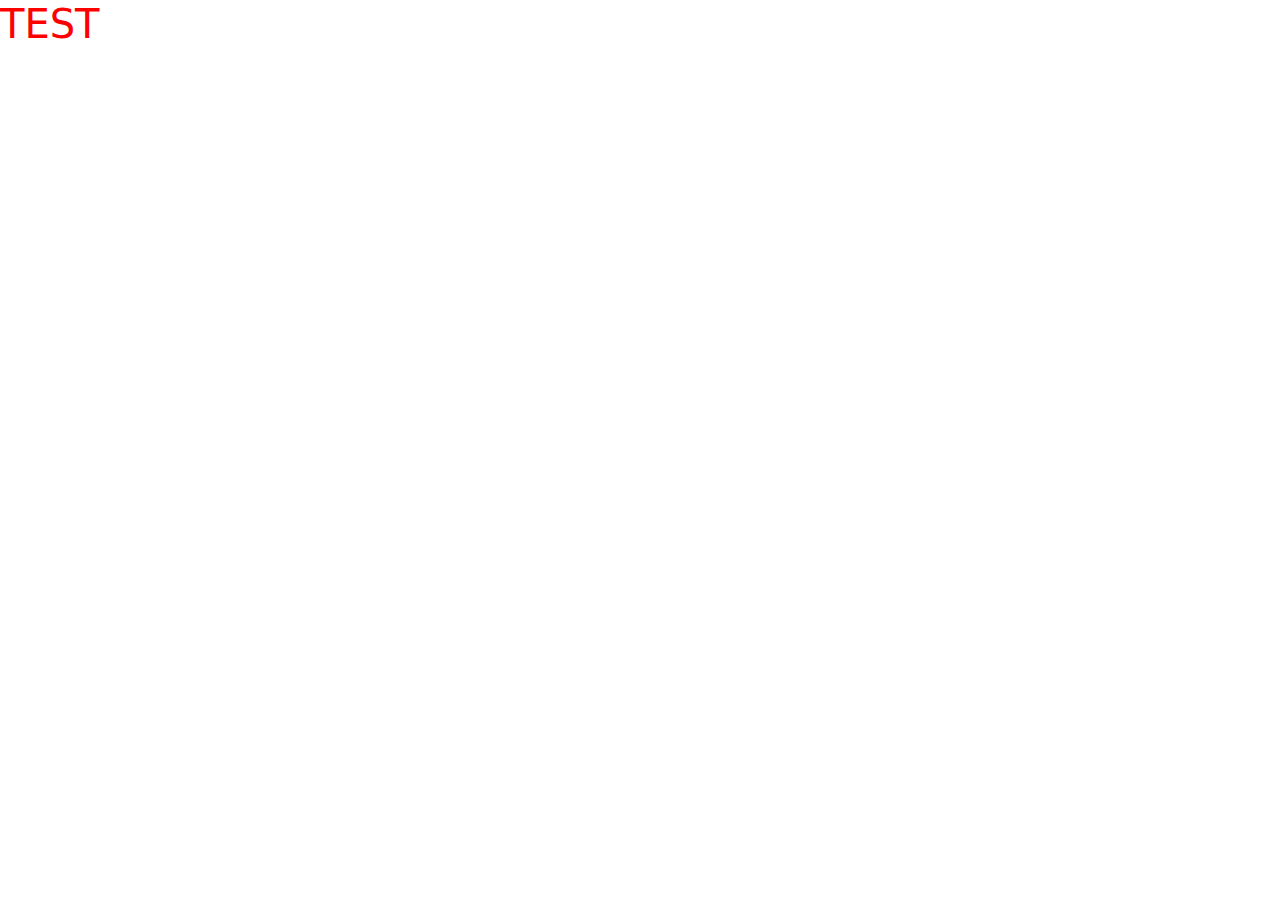
==== index.html @ 32180466 "22-05*1" ====
<!DOCTYPE html>
<html lang="fr">
<head>
    <meta charset="UTF-8">
    <title>Document</title>
    <link rel="stylesheet" href="css/bootstrap.css">
    <link rel="stylesheet" href="css/style.css">
</head>
<body>
<h1> TEST</h1>

</html>
---- css/style.css ----
h1{
    color: red;
}
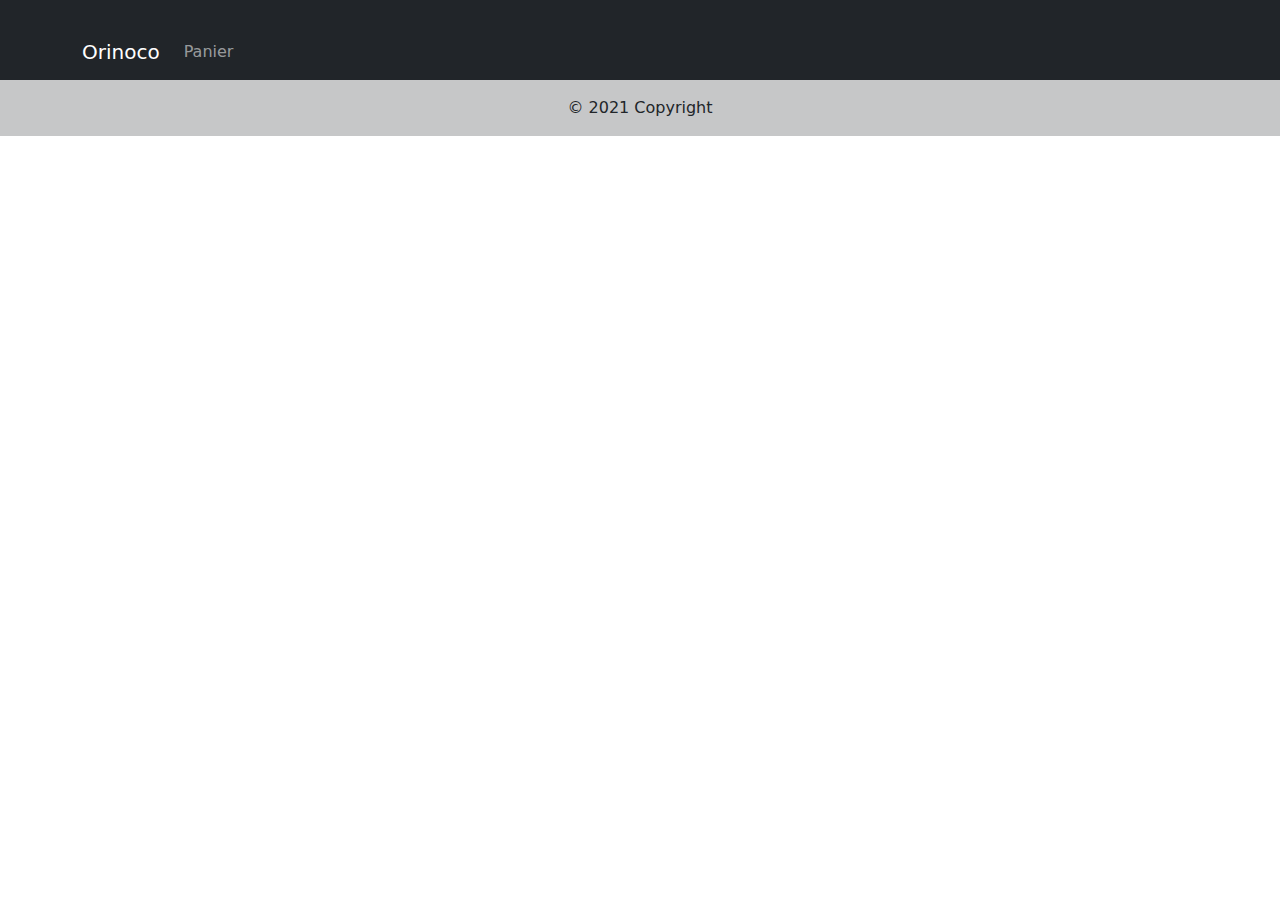
==== commit 45e8d774: "10-06*1" ====
--- a/index.html
+++ b/index.html
@@ -1,12 +1,39 @@
 <!DOCTYPE html>
 <html lang="fr">
-<head>
-    <meta charset="UTF-8">
-    <title>Document</title>
-    <link rel="stylesheet" href="css/bootstrap.css">
-    <link rel="stylesheet" href="css/style.css">
-</head>
-<body>
-<h1> TEST</h1>
+  <head>
+    <meta charset="UTF-8" />
+    <title>Orinoco</title>
+    <link rel="stylesheet" href="bootstrap\css\bootstrap.min.css" />
+    <link rel="stylesheet" href="css/style.css" />
+  </head>
+  <body>
+    <header class="bg-dark">
+      <div class="container">
+        <div class="row">
+          <nav class="col navbar navbar-expand navbar-dark mt-4">
+            <a class="navbar-brand" href="index.html">Orinoco</a>
 
-</html>+            <div id="navbarContent" class="collapse navbar-collapse">
+              <ul class="navbar-nav">
+                <li class="nav-item">
+                  <a class="nav-link" href="panier.html">Panier</a>
+                </li>
+              </ul>
+            </div>
+          </nav>
+        </div>
+      </div>
+    </header>
+
+    <!-- Produits -->
+    <div id="results"></div>
+    <script src="js\script.js"></script>
+    <!-- Produits -->
+
+    <footer class="bg-light text-center text-lg-start">
+      <div class="text-center p-3" style="background-color: rgba(0, 0, 0, 0.2)">
+        © 2021 Copyright
+      </div>
+    </footer>
+  </body>
+</html>
--- a/css/style.css
+++ b/css/style.css
@@ -1,3 +1,6 @@
-h1{
-    color: red;
-}+.card {
+        margin: 0 auto; /* Added */
+        float: none; /* Added */
+        margin-bottom: 10px; /* Added */
+        margin-top: 10px; /* Added */
+}
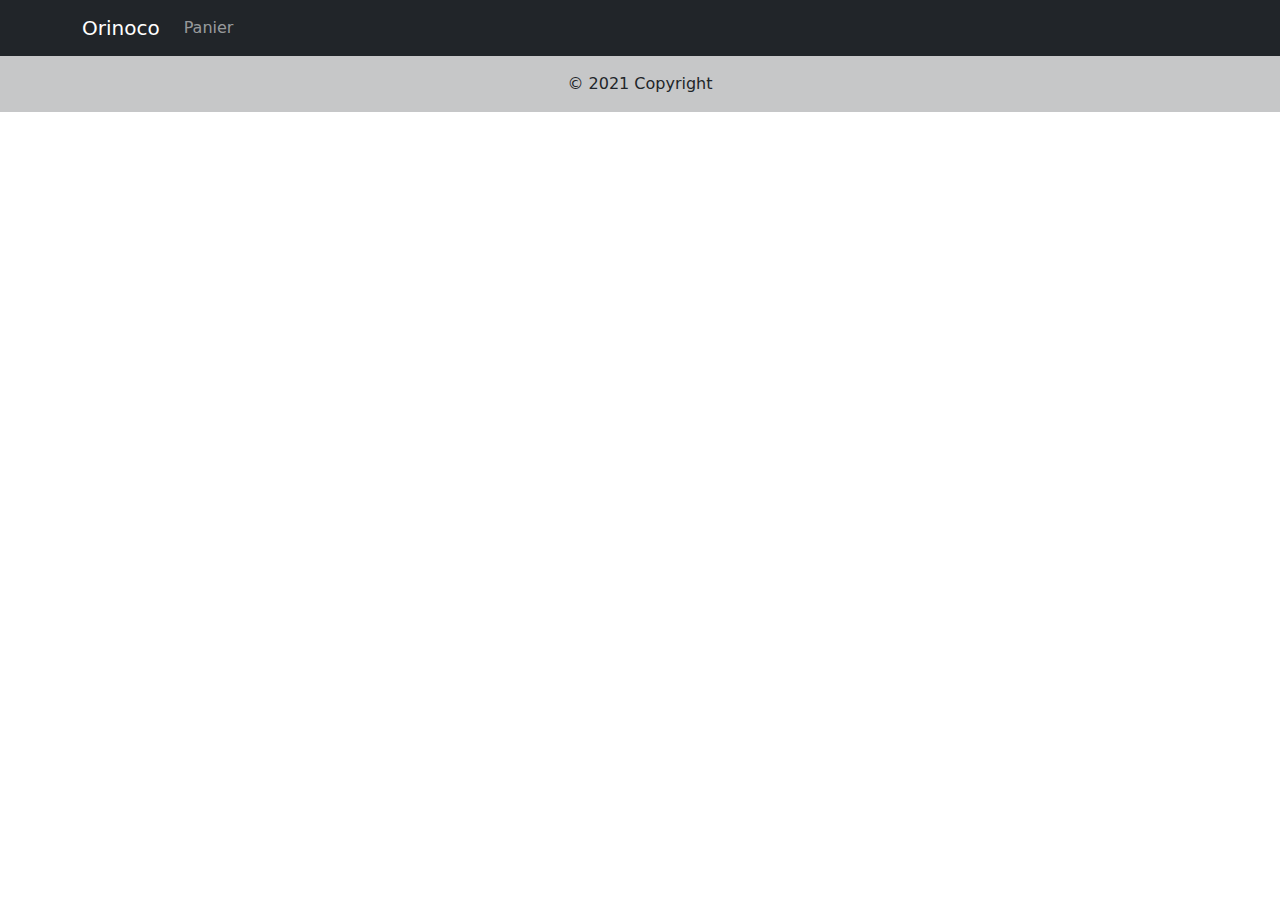
==== commit 496af873: "17-06*1" ====
--- a/index.html
+++ b/index.html
@@ -10,7 +10,7 @@
     <header class="bg-dark">
       <div class="container">
         <div class="row">
-          <nav class="col navbar navbar-expand navbar-dark mt-4">
+          <nav class="col navbar navbar-expand navbar-dark">
             <a class="navbar-brand" href="index.html">Orinoco</a>
 
             <div id="navbarContent" class="collapse navbar-collapse">
@@ -25,15 +25,21 @@
       </div>
     </header>
 
-    <!-- Produits -->
-    <div id="results"></div>
-    <script src="js\script.js"></script>
-    <!-- Produits -->
-
+    <div class="container">
+      <div class="row">
+        <div class="col-12">
+          <!-- Produits -->
+          <div id="results"></div>
+          
+          <!-- Produits -->
+        </div>
+      </div>
+    </div>
     <footer class="bg-light text-center text-lg-start">
       <div class="text-center p-3" style="background-color: rgba(0, 0, 0, 0.2)">
         © 2021 Copyright
       </div>
     </footer>
+    <script src="js\index.js"></script>
   </body>
 </html>
--- a/css/style.css
+++ b/css/style.css
@@ -4,3 +4,13 @@
         margin-bottom: 10px; /* Added */
         margin-top: 10px; /* Added */
 }
+
+
+a{
+        text-decoration: none;
+        color: black;
+}
+
+a:hover{
+        color: black;
+}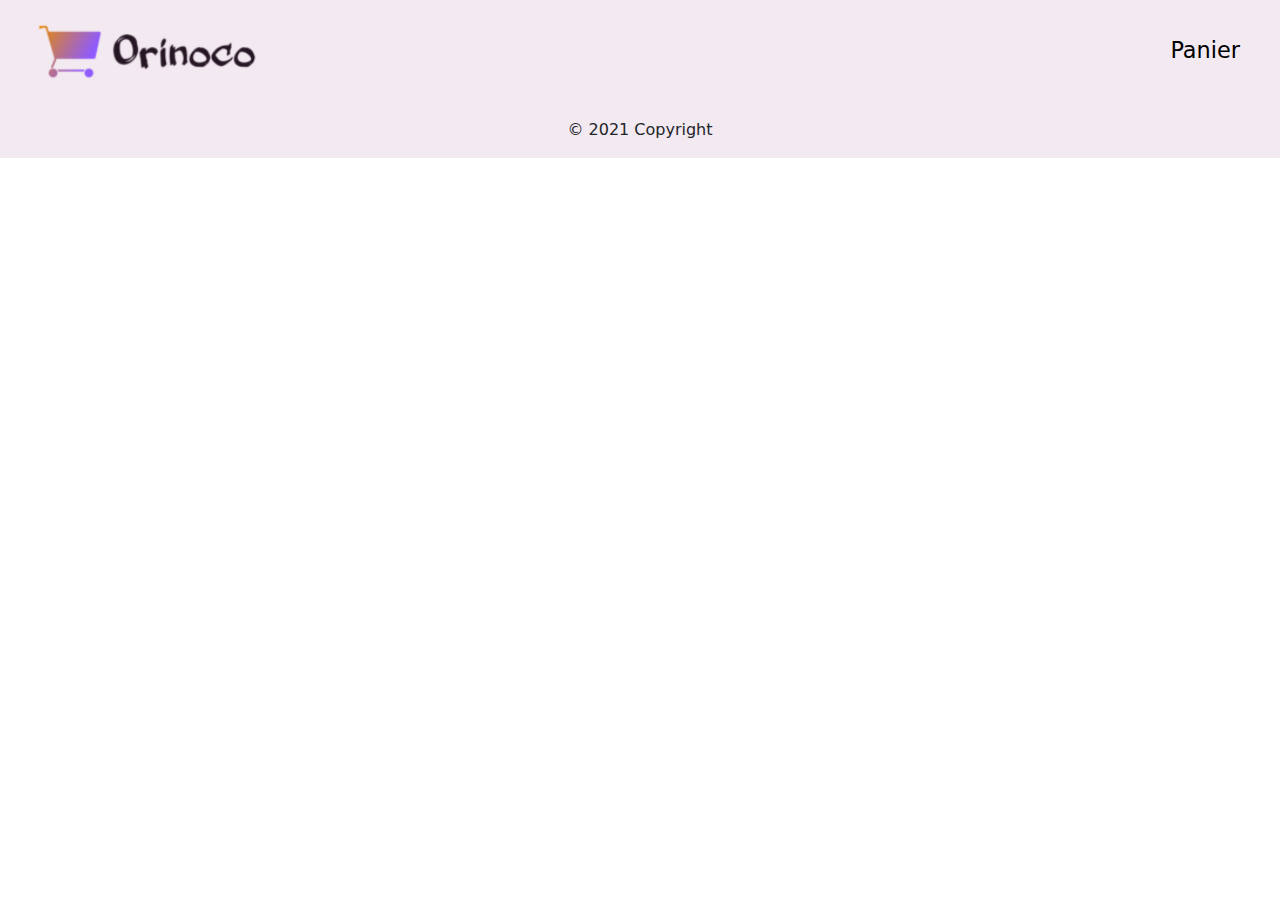
==== commit 3a7cf22d: "01-07*1" ====
--- a/index.html
+++ b/index.html
@@ -7,39 +7,35 @@
     <link rel="stylesheet" href="css/style.css" />
   </head>
   <body>
-    <header class="bg-dark">
-      <div class="container">
-        <div class="row">
-          <nav class="col navbar navbar-expand navbar-dark">
-            <a class="navbar-brand" href="index.html">Orinoco</a>
+    <header>
+      <nav class="col navbar navbar-expand">
+        <a class="navbar-brand" href="index.html">
+          <img src="img/orinoco2.png" class="d-inline-block align-top" alt="" />
+        </a>
+        <div id="navbarContent">
+          <ul class="navbar-nav">
+            <li class="nav-item">
+              <a class="nav-link" href="panier.html">Panier</a>
+            </li>
+          </ul>
+        </div>
+      </nav>
+    </header>
 
-            <div id="navbarContent" class="collapse navbar-collapse">
-              <ul class="navbar-nav">
-                <li class="nav-item">
-                  <a class="nav-link" href="panier.html">Panier</a>
-                </li>
-              </ul>
-            </div>
-          </nav>
-        </div>
-      </div>
-    </header>
 
     <div class="container">
       <div class="row">
-        <div class="col-12">
-          <!-- Produits -->
-          <div id="results"></div>
-          
-          <!-- Produits -->
+        <div class="col">
+          <div id="results"><!-- Produits --></div>
         </div>
       </div>
     </div>
-    <footer class="bg-light text-center text-lg-start">
-      <div class="text-center p-3" style="background-color: rgba(0, 0, 0, 0.2)">
-        © 2021 Copyright
-      </div>
+
+
+    <footer>
+      <div class="text-center p-3">© 2021 Copyright</div>
     </footer>
+
     <script src="js\index.js"></script>
   </body>
 </html>
--- a/css/style.css
+++ b/css/style.css
@@ -1,16 +1,37 @@
 .card {
-        margin: 0 auto; /* Added */
-        float: none; /* Added */
-        margin-bottom: 10px; /* Added */
-        margin-top: 10px; /* Added */
+  margin: 0 auto; /* Added */
+  float: none; /* Added */
+  margin-bottom: 10px; /* Added */
+  margin-top: 10px; /* Added */
 }
 
-
-a{
-        text-decoration: none;
-        color: black;
+a {
+  text-decoration: none;
+  color: black;
 }
 
-a:hover{
-        color: black;
-}+a:hover {
+  color: black;
+}
+
+.navbar {
+  background-color: rgb(243, 233, 241);
+  
+}
+
+footer {
+  background-color: rgba(243, 233, 241);
+}
+
+.nav-link{
+  color: black;
+  font-size: 1.4rem;
+  
+  
+}
+
+.navbar{
+  justify-content: space-between;
+  padding-right: 2rem;
+  padding-left: 2rem;
+}
